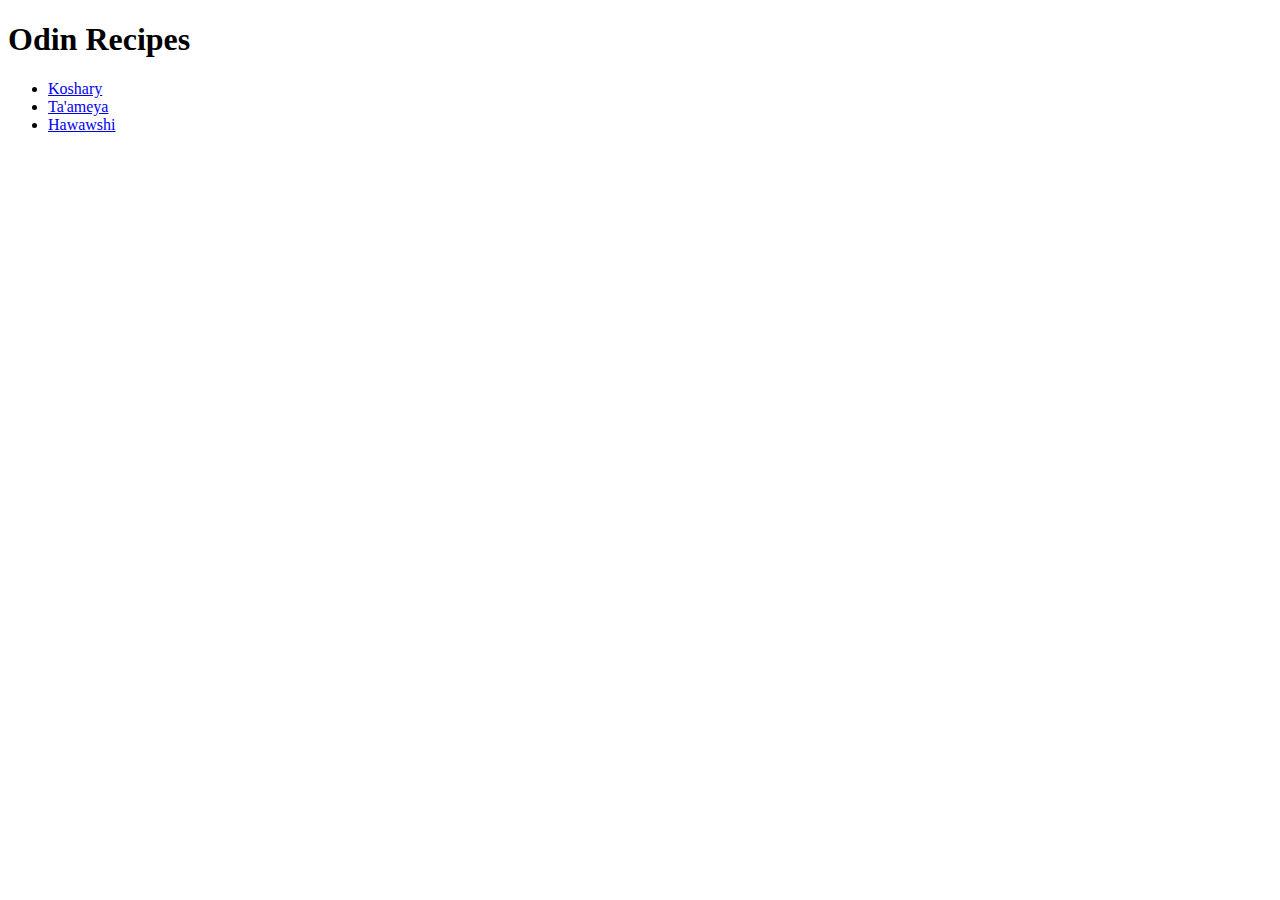
==== index.html @ 3d9a3a4e "modified:   README.md 	new file:   imgs/hawawshi.webp 	new file:   imgs/koshary.webp 	new file:   im" ====
<!DOCTYPE html>
<html lang="en">
<head>
    <meta charset="UTF-8">
    <meta name="viewport" content="width=device-width, initial-scale=1.0">
    <title>Odin Recipes</title>
</head>
<body>
    <h1>Odin Recipes</h1>
    <ul>
        <li><a href="recipes/koshary.html">Koshary</a></li>
        <li><a href="recipes/taameya.html">Ta'ameya</a></li>
        <li><a href="recipes/hawawshi.html">Hawawshi</a></li>
    </ul>
</body>
</html>
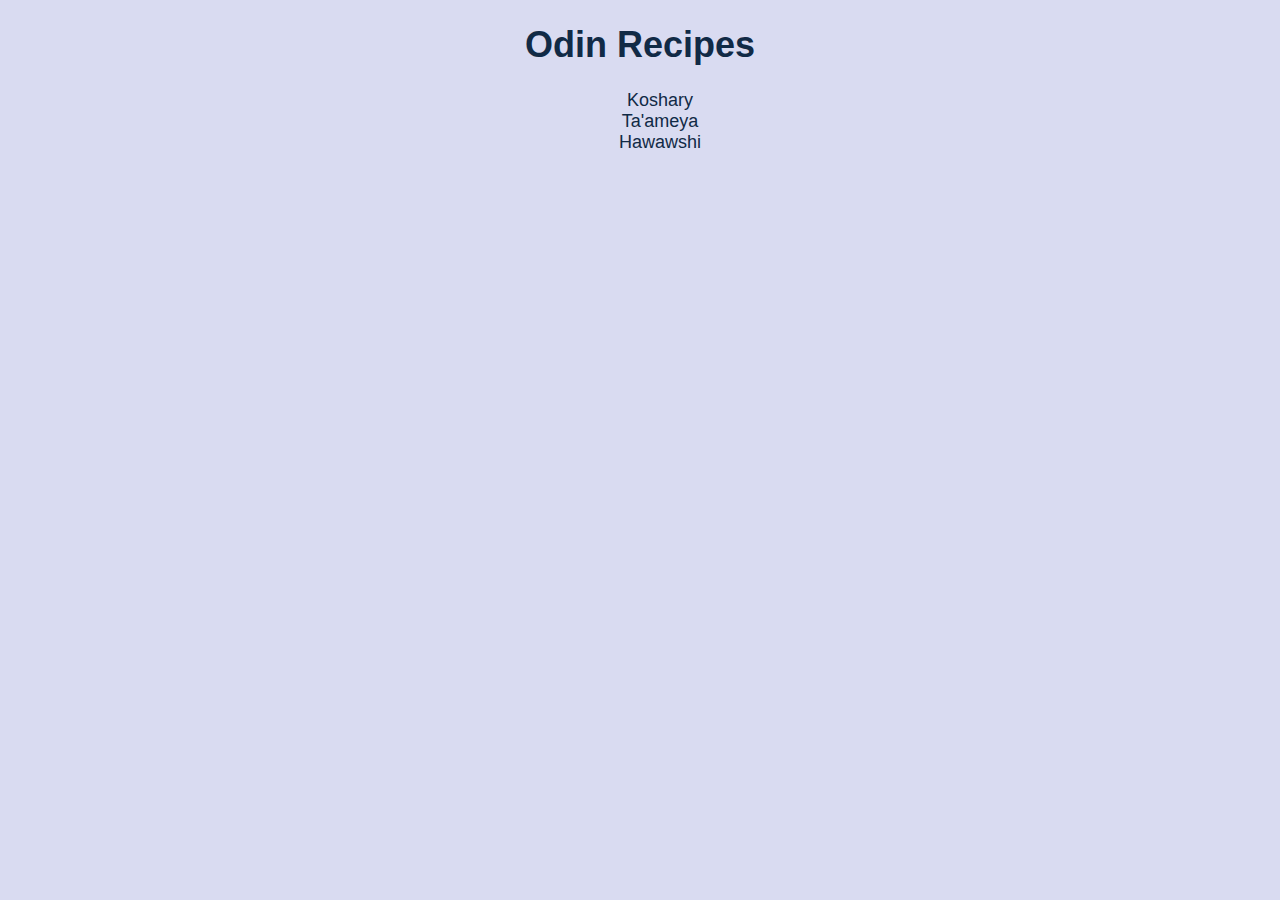
==== commit 32cb74cc: "new file:   css/recipe-style.css 	new file:   css/style.css 	modified:   index.html 	modified:   rec" ====
--- a/index.html
+++ b/index.html
@@ -4,6 +4,7 @@
     <meta charset="UTF-8">
     <meta name="viewport" content="width=device-width, initial-scale=1.0">
     <title>Odin Recipes</title>
+    <link rel="stylesheet" href="css/style.css">
 </head>
 <body>
     <h1>Odin Recipes</h1>
--- a/css/style.css
+++ b/css/style.css
@@ -0,0 +1,33 @@
+html {
+    font-family: "Tahoma", sans-serif;
+    font-size: 10px;
+}
+
+body {
+    background-color: #D9DBF1;
+    color: #112A46;
+}
+
+h1 {
+    text-align: center;
+    font-size: 3.6em;
+}
+
+ul li {
+    font-size: 1.8em;
+    text-align: center;
+    list-style-type: none;
+}
+
+li a {
+    text-decoration: none;
+    color: #112A46;
+}
+
+a:hover {
+    color: #fff;
+}
+
+a:active {
+    color: #112A46;
+}